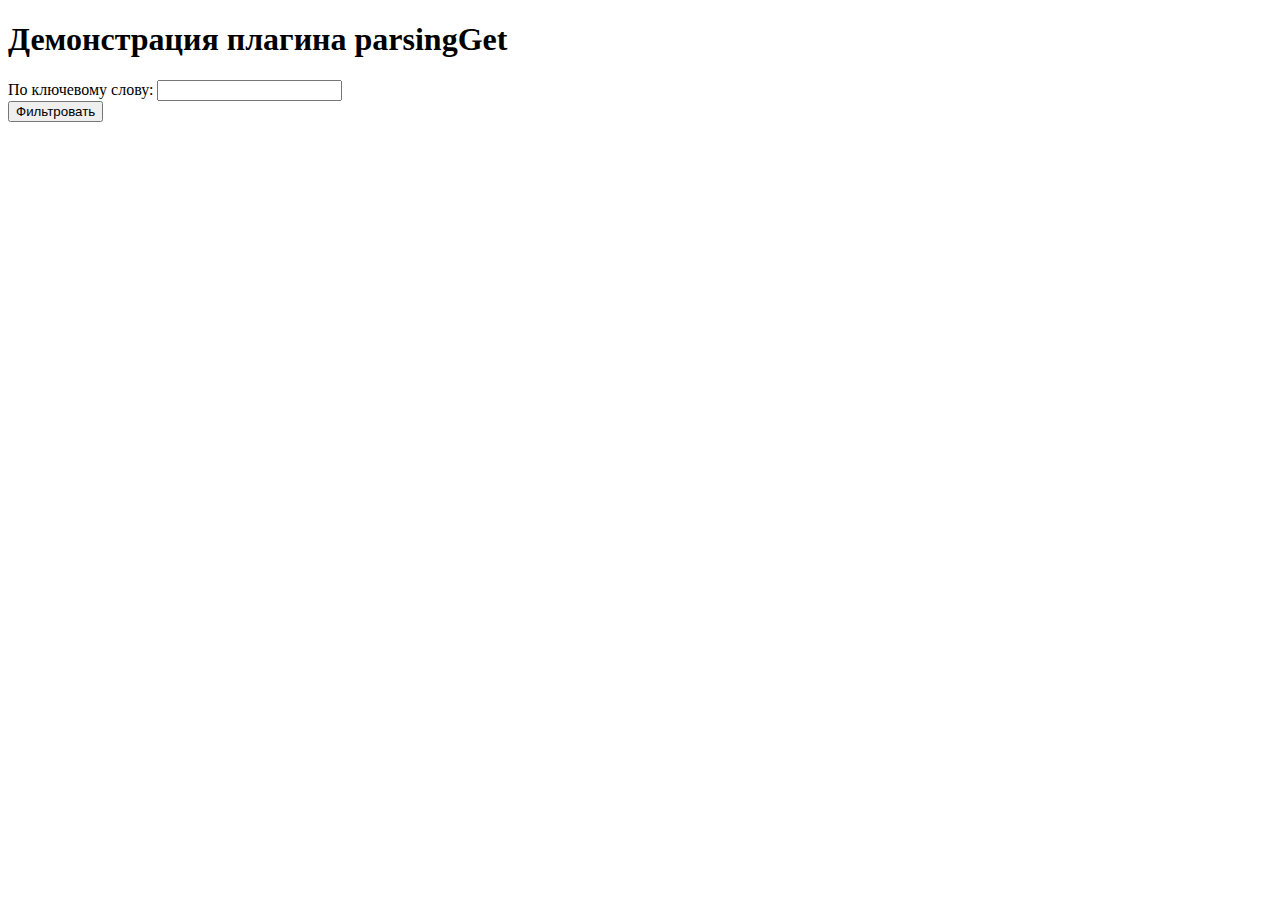
==== index.html @ c8211603 "Version 0.1" ====
<!DOCTYPE html>
<html>
<head>
<meta charset="UTF-8">
<title>Демонстрация плагина parsingGet</title>
<script src="js/jquery-1.11.1.min.js"></script>
<script src="js/jquery.parsingGet.js"></script>
<script type="text/javascript">
	$(function(){
			$('.filter_goods').parsingGet();
	})
</script>
</head>
<body>
	<header>
		<h1>Демонстрация плагина parsingGet</h1>
	</header>
	<div id="wrapper">
		<form class="filter_goods" action="" method="GET">
			<div class="wrapper_form_elems">
				<span>По ключевому слову:</span>
				<label>
					<input type="text" name="keywords"> 
				</label>
			</div>
			<button type="submit">Фильтровать</button>
		</form>
	</div>
</body>
</html>
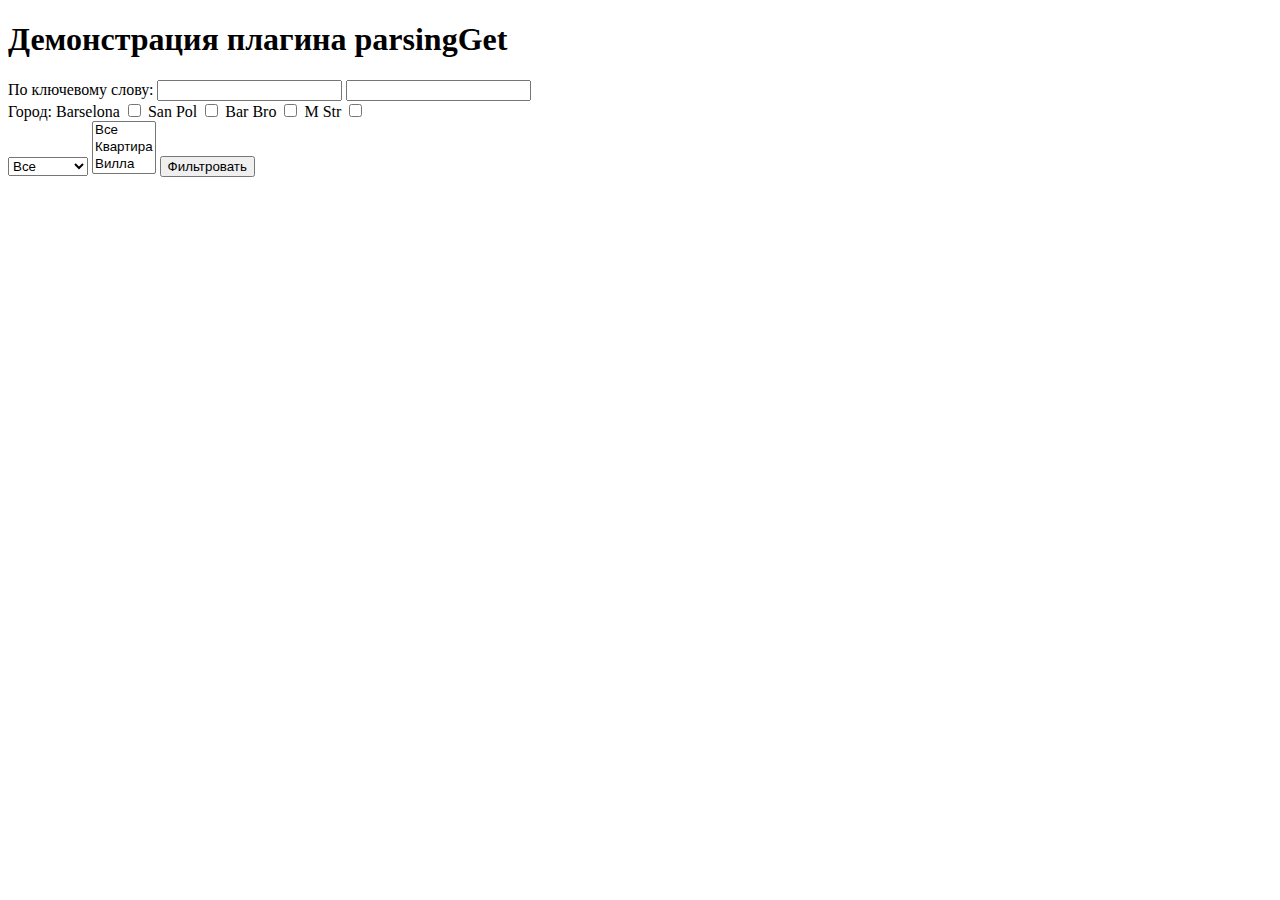
==== commit af1729aa: "Version: 0.1.4" ====
--- a/index.html
+++ b/index.html
@@ -7,7 +7,9 @@
 <script src="js/jquery.parsingGet.js"></script>
 <script type="text/javascript">
 	$(function(){
-			$('.filter_goods').parsingGet();
+			$('.filter_goods').parsingGet({
+				ignore: 'my_no_parse'
+			});
 	})
 </script>
 </head>
@@ -22,9 +24,32 @@
 				<label>
 					<input type="text" name="keywords"> 
 				</label>
+				<label>
+					<input type="text" name="keywords2" class="my_no_parse"> 
+				</label>
+				<div>
+					<span>Город:	</span>
+					<label>Barselona <input type="checkbox" name="city[]" value="1"></label>
+					<label>San Pol <input type="checkbox" name="city[]" value="2"></label>
+					<label>Bar Bro <input type="checkbox" name="city[]" value="3"></label>
+					<label>M Str <input type="checkbox" name="city[]" value="4"></label>
+				</div>
 			</div>
+			<label> 
+		<select name="razdel">
+			<option value="">Все</option>
+			<option value="1">Квартира</option>
+			<option value="2">Вилла</option>
+		 </select>
+		 <select name="razdel2" size="3" multiple class="no_parsing_get">
+			<option value="">Все</option>
+			<option value="1">Квартира</option>
+			<option value="2">Вилла</option>
+		 </select>
+		</label>
 			<button type="submit">Фильтровать</button>
 		</form>
 	</div>
 </body>
-</html>+</html>
+
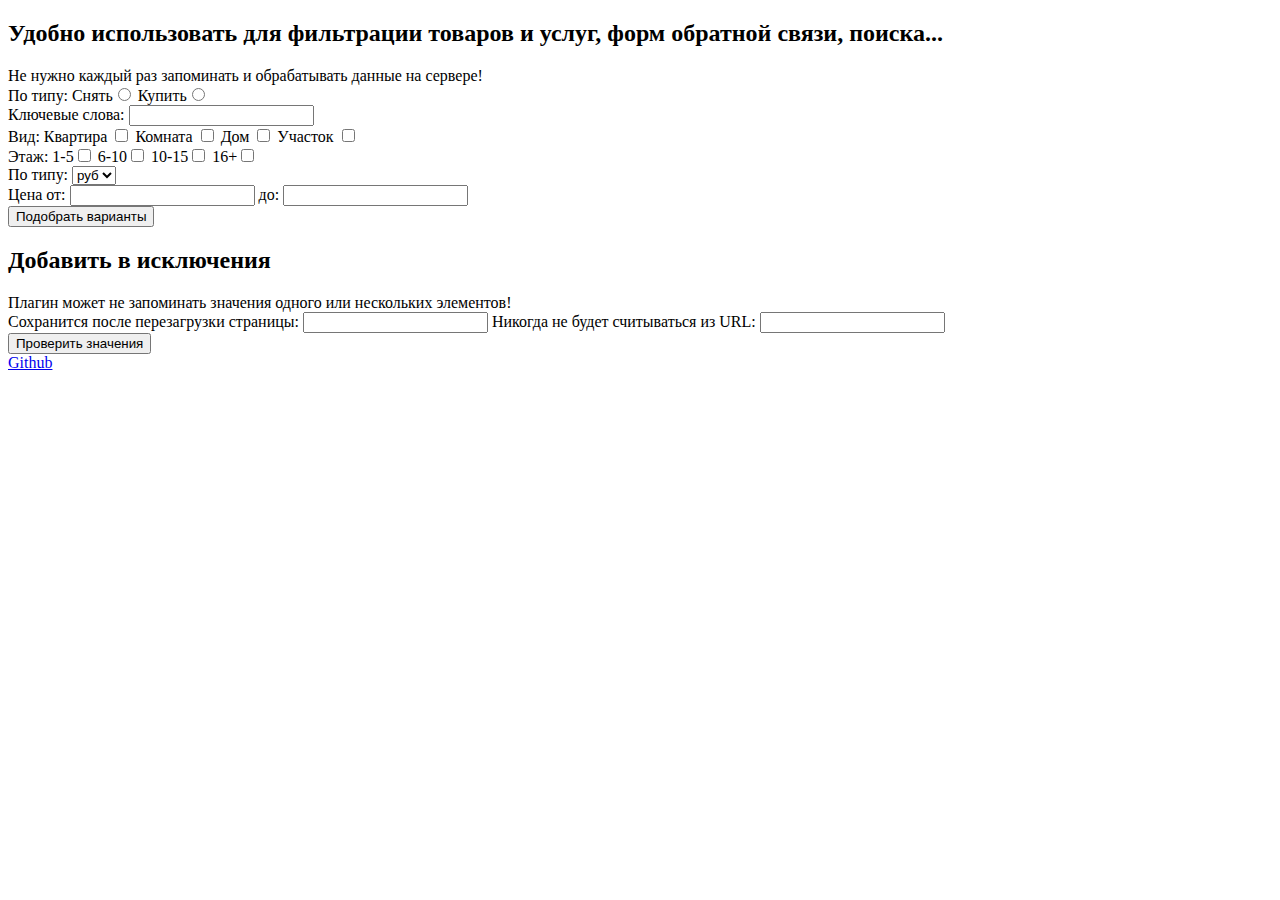
==== commit 1fcc58de: "Demo update" ====
--- a/index.html
+++ b/index.html
@@ -7,49 +7,84 @@
 <script src="js/jquery.parsingGet.js"></script>
 <script type="text/javascript">
 	$(function(){
-			$('.filter_goods').parsingGet({
+			$('.filter_goods, .form_ignore').parsingGet({
 				ignore: 'my_no_parse'
 			});
 	})
 </script>
 </head>
 <body>
-	<header>
-		<h1>Демонстрация плагина parsingGet</h1>
-	</header>
 	<div id="wrapper">
+		<header>
+			<h2>Удобно использовать для фильтрации товаров и услуг, форм обратной связи, поиска...</h2>
+			<span>Не нужно каждый раз запоминать и обрабатывать данные на сервере!</span>
+		</header>
 		<form class="filter_goods" action="" method="GET">
 			<div class="wrapper_form_elems">
-				<span>По ключевому слову:</span>
+				<span>По типу: </span>
+				<label>Снять<input type="radio" name="type" value="1"></label>
+				<label>Купить<input type="radio" name="type" value="2"></label>
+			</div>
+			<div class="wrapper_form_elems">
+				<span>Ключевые слова:</span>
 				<label>
 					<input type="text" name="keywords"> 
 				</label>
+			</div>
+			<div class="wrapper_form_elems">
+				<span>Вид:	</span>
+				<label>Квартира <input type="checkbox" name="cat[]" value="1"></label>
+				<label>Комната <input type="checkbox" name="cat[]" value="2"></label>
+				<label>Дом <input type="checkbox" name="cat[]" value="3"></label>
+				<label>Участок <input type="checkbox" name="cat[]" value="4"></label>
+			</div>
+			<div class="wrapper_form_elems">
+				<span>Этаж:	</span>
+				<label>1-5<input type="checkbox" name="floor[]" value="1"></label>
+				<label>6-10<input type="checkbox" name="floor[]" value="2"></label>
+				<label>10-15<input type="checkbox" name="floor[]" value="3"></label>
+				<label>16+<input type="checkbox" name="floor[]" value="4"></label>
+			</div>
+			<div class="wrapper_form_elems">
+				<span>По типу:</span>
+				<label> 
+					<select name="currency">
+						<option value="rub">руб</option>
+						<option value="dollar">$</option>
+						<option value="euro">€</option>
+					</select>
+				</label>
+			</div>
+			<div class="wrapper_form_elems">
+				<span>Цена </span>
 				<label>
-					<input type="text" name="keywords2" class="my_no_parse"> 
+					от:
+					<input type="number" name="price_min">
+					до: 
+					<input type="number" name="price_max">
 				</label>
-				<div>
-					<span>Город:	</span>
-					<label>Barselona <input type="checkbox" name="city[]" value="1"></label>
-					<label>San Pol <input type="checkbox" name="city[]" value="2"></label>
-					<label>Bar Bro <input type="checkbox" name="city[]" value="3"></label>
-					<label>M Str <input type="checkbox" name="city[]" value="4"></label>
-				</div>
 			</div>
-			<label> 
-		<select name="razdel">
-			<option value="">Все</option>
-			<option value="1">Квартира</option>
-			<option value="2">Вилла</option>
-		 </select>
-		 <select name="razdel2" size="3" multiple class="no_parsing_get">
-			<option value="">Все</option>
-			<option value="1">Квартира</option>
-			<option value="2">Вилла</option>
-		 </select>
-		</label>
-			<button type="submit">Фильтровать</button>
+			<button type="submit">Подобрать варианты</button>
 		</form>
-	</div>
+		<header>
+			<h2>Добавить в исключения</h2>
+			<span>Плагин может не запоминать значения одного или нескольких элементов!</span>
+		</header>
+		<form class="form_ignore" action="" method="GET">
+			<div class="wrapper_form_elems">
+				<span>Сохранится после перезагрузки страницы:</span>
+				<label>
+					<input type="text" name="save_input"> 
+				</label>
+				<span>Никогда не будет считываться из URL:</span>
+				<label>
+					<input type="text" name="ignore_input" class="my_no_parse"> 
+				</label>
+			</div>
+			<button type="submit">Проверить значения</button>
+		</form>
+		<a class="url_github" target="_blank" href="https://github.com/M-Ulyanov/ParsingGet">Github</a>
+	</div>	
 </body>
 </html>
 
